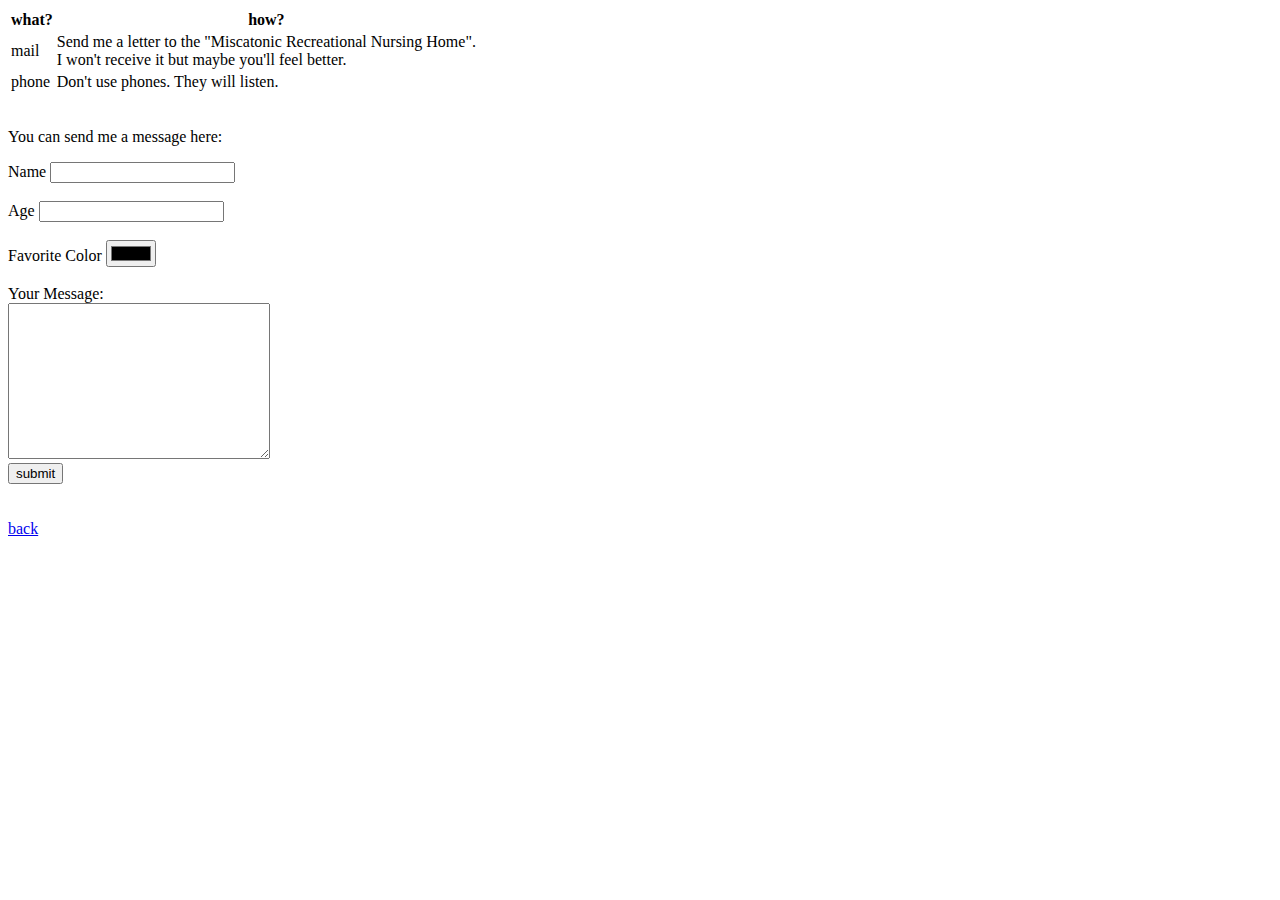
==== contact.html @ 8dec5974 "add initial files" ====
<!DOCTYPE html>
<html lang="de" dir="ltr">
  <head>
    <meta charset="utf-8">
    <title></title>
  </head>
  <body>
    <table>
      <thead>
        <tr>
          <th>what?</th>
          <th>how?</th>
        </tr>
      </thead>
      <tbody>
        <tr>
          <td>mail</td>
          <td>Send me a letter to the "Miscatonic
            Recreational Nursing Home". <br>
            I won't receive it but maybe
            you'll feel better.</td>
        </tr>
        <tr>
          <td>phone</td>
          <td>Don't use phones. They will listen.</td>
        </tr>

      </tbody>
    </table>
    <br>
    <p>You can send me a message here:</p>
    <form class="" action="mailto:andreasdoepke@gmail.com" method="post" enctype="text/plain">
      <label for="name">Name</label>
      <input id="name" type="text" name="name" value="">
      <br>
      <br>
      <label for="age">Age</label>
      <input id="age" type="number">
      <br>
      <br>
      <label for="">Favorite Color</label>
      <input id="color" type="color" name="color" value="">
      <br>
      <br>
      <label for="">Your Message:</label><br>
      <textarea id="message" name="message" rows="10" cols="30"></textarea>
      <br>
      <input type="submit" name="submit" value="submit">
    </form>
    <br>
    <br>
    <a href="index.html">back</a>
    </body>
</html>
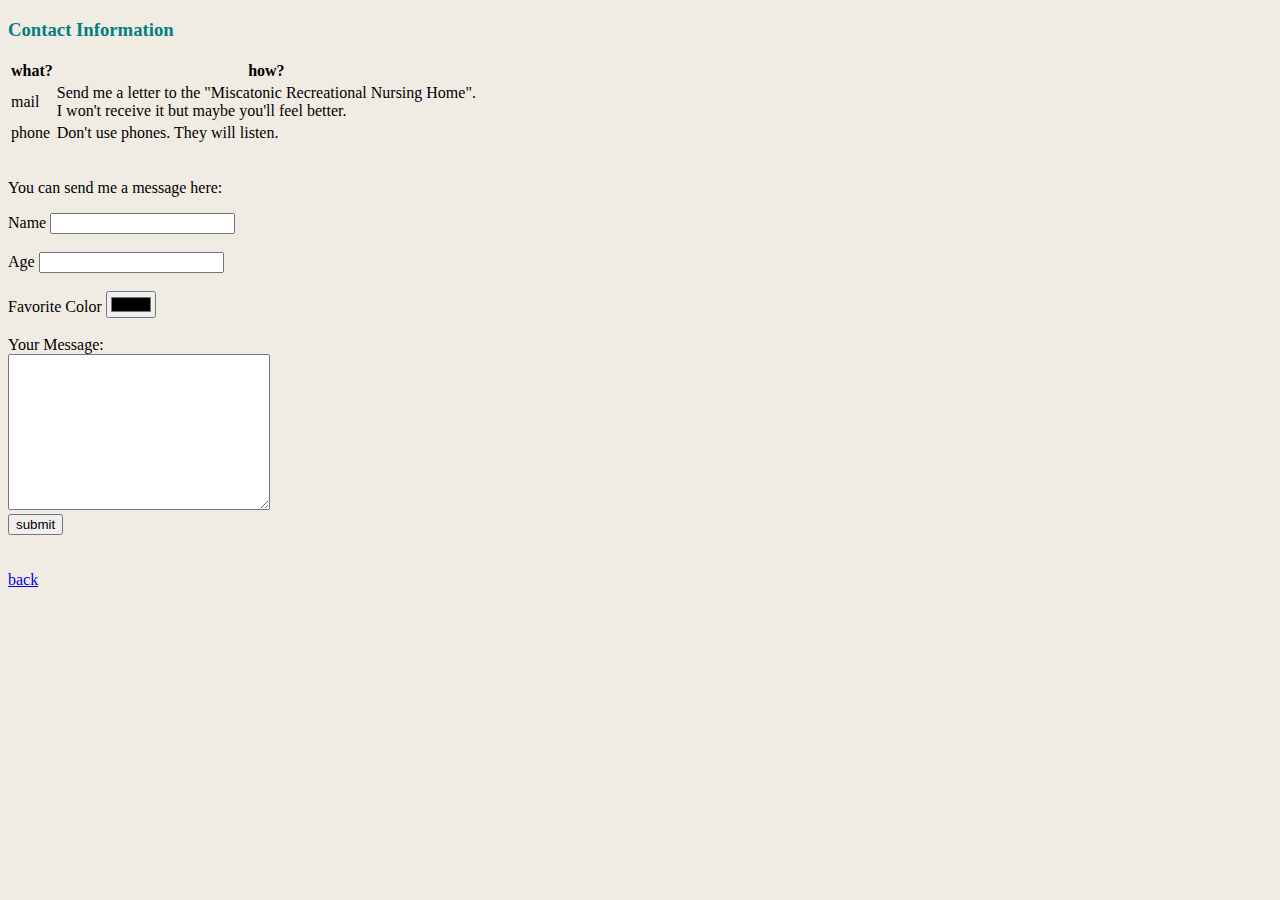
==== commit d594c0c7: "Added css" ====
--- a/contact.html
+++ b/contact.html
@@ -2,9 +2,11 @@
 <html lang="de" dir="ltr">
   <head>
     <meta charset="utf-8">
-    <title></title>
+    <title>Contact Information</title>
+    <link rel="stylesheet" href="css/styles.css">
   </head>
   <body>
+    <h3>Contact Information</h3>
     <table>
       <thead>
         <tr>
--- a/css/styles.css
+++ b/css/styles.css
@@ -0,0 +1,14 @@
+body {
+  background-color: #f0ece3;
+}
+hr {
+  border-style: none;
+  border-top: 8px dotted #78939D;
+  width: 40%;
+}
+h1{
+  color: teal;
+}
+h3{
+  color: teal;
+}
